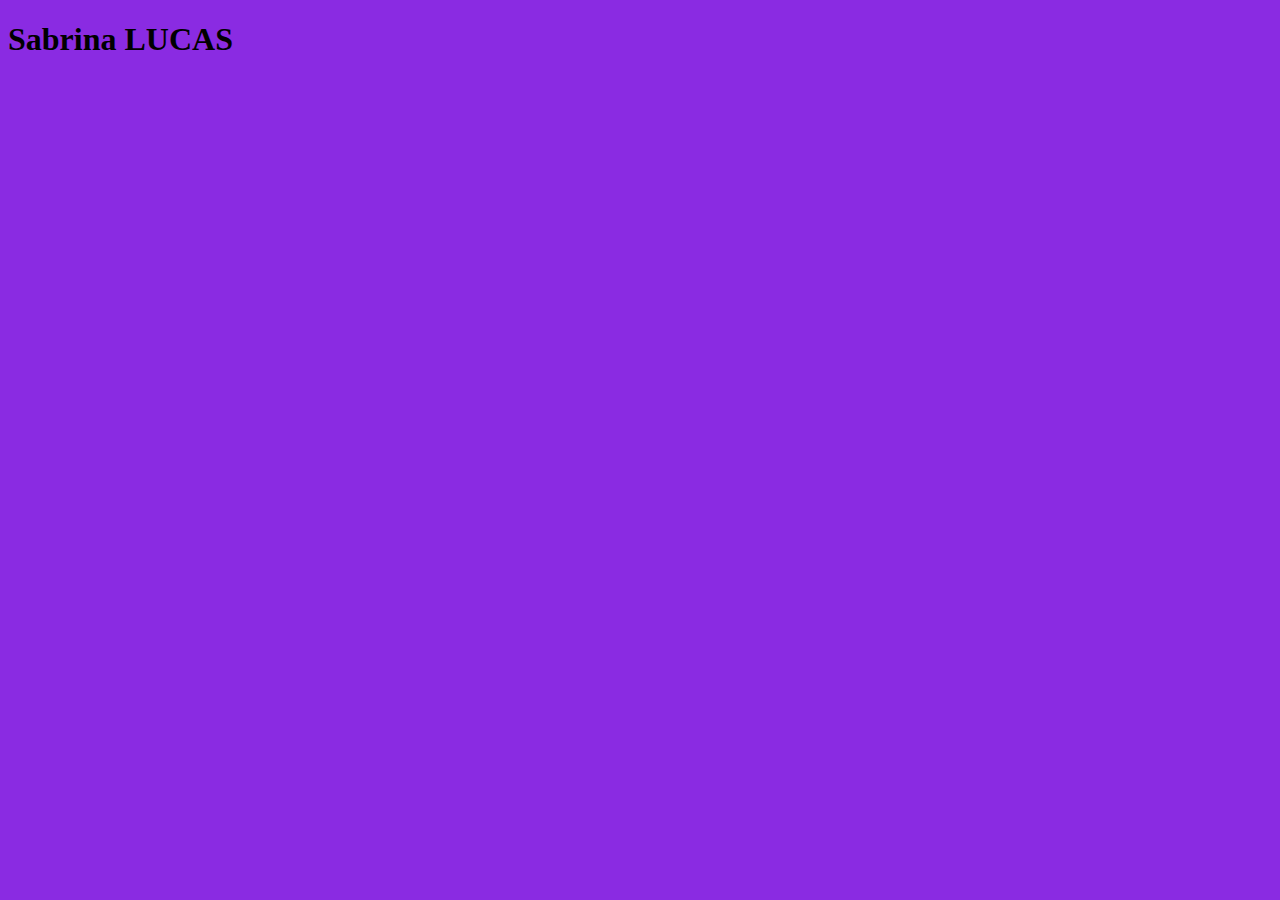
==== index.html @ 94fb4c9d "test1 mon site" ====
<!DOCTYPE html>
<html lang="fr">
<head>
    <meta charset="UTF-8">
    <meta http-equiv="X-UA-Compatible" content="IE=edge">
    <meta name="viewport" content="width=device-width, initial-scale=1.0">
    <title>Mon site test</title>
    <link rel="stylesheet" href="CSS/style.css">
</head>
<body>

    <h1>Sabrina LUCAS</h1>
</body>
</html>
---- CSS/style.css ----
body{
background-color: blueviolet;

}
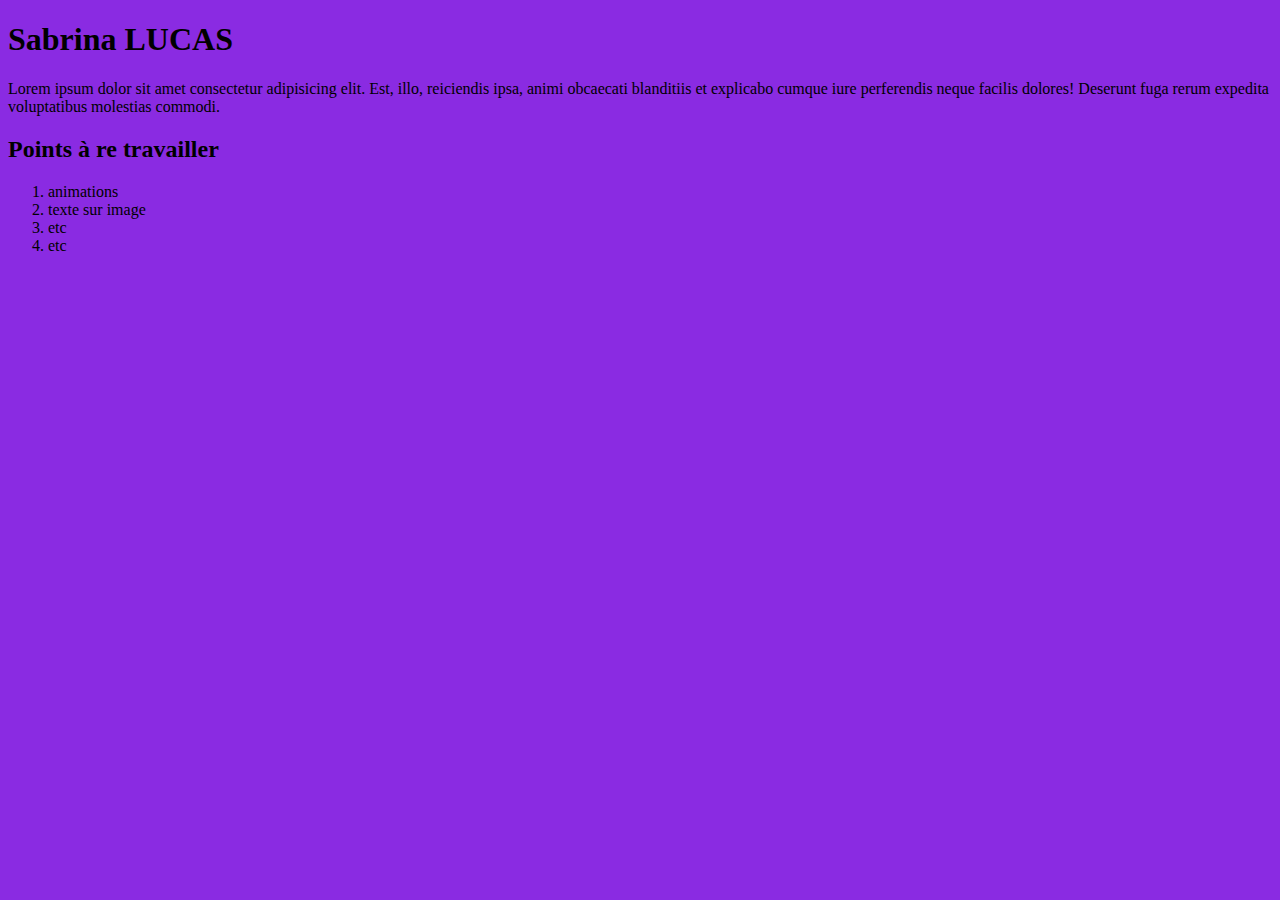
==== commit bfb92c5b: "v2" ====
--- a/index.html
+++ b/index.html
@@ -10,5 +10,16 @@
 <body>
 
     <h1>Sabrina LUCAS</h1>
+
+    <p>Lorem ipsum dolor sit amet consectetur adipisicing elit. Est, illo, reiciendis ipsa, animi obcaecati blanditiis et explicabo cumque iure perferendis neque facilis dolores! Deserunt fuga rerum expedita voluptatibus molestias commodi.</p>
+
+    <h2>Points à re travailler</h2>
+<div><ol>
+<li>animations</li>
+<li>texte sur image</li>
+<li>etc</li>
+<li>etc</li>
+
+</ol></div>
 </body>
 </html>